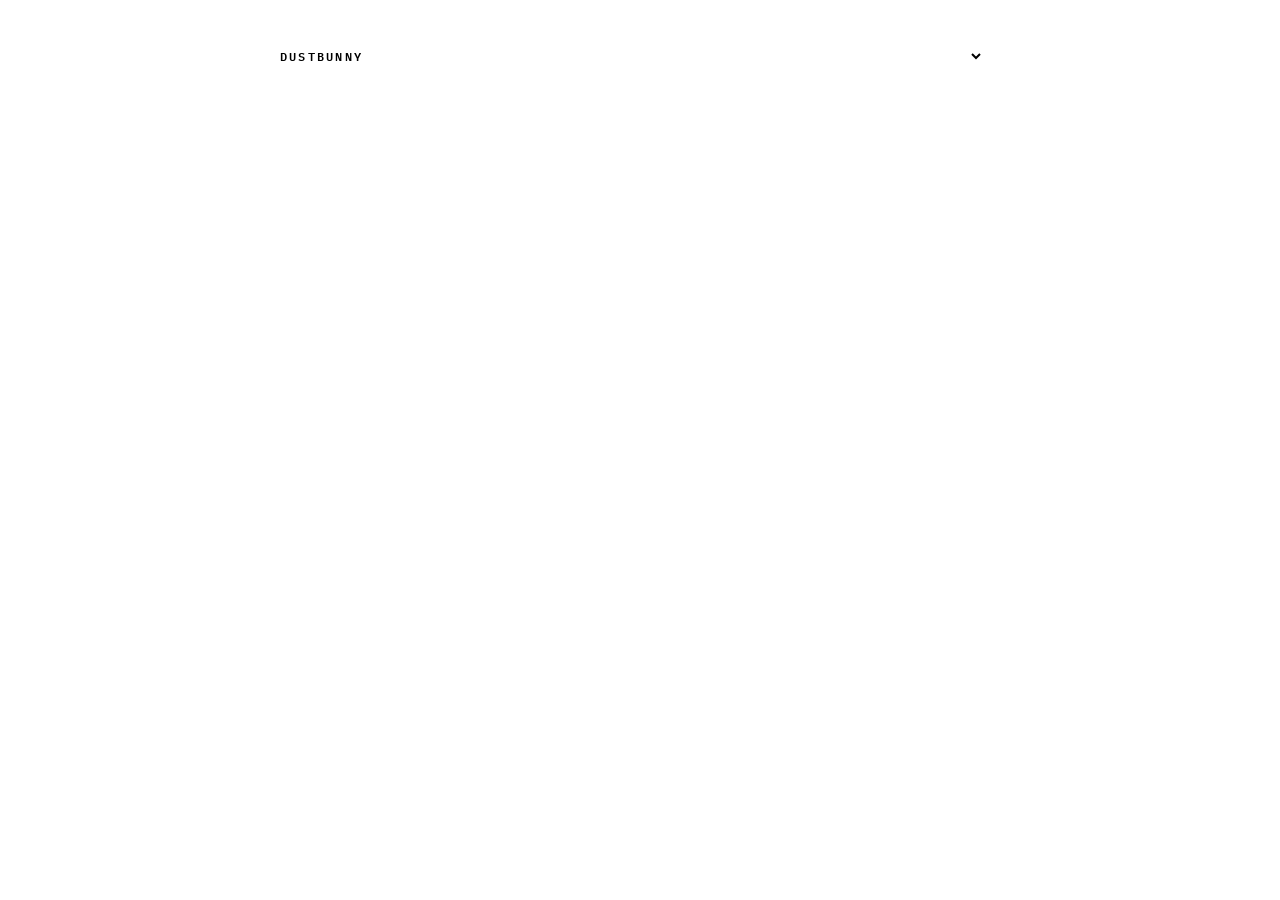
==== src/dustbunny/web/index.html @ a4452e58 "Make Dustbunny a runnable service: sources, web server, i18n, skins, image Sources - Docker: all con" ====
<!DOCTYPE html>
<html lang="en" data-theme="auto">
<head>
<meta charset="UTF-8">
<meta name="viewport" content="width=device-width, initial-scale=1">
<title>Dustbunny</title>
<link rel="icon" href="static/favicon.svg" type="image/svg+xml">
<link rel="stylesheet" href="static/fonts.css">
<!--skins-->
<link rel="stylesheet" href="static/app.css">
<!--boot-->
</head>
<body>
<div class="wrap">
  <header class="top">
    <div class="brand">Dust<span>bunny</span></div>
    <label class="lang">
      <span class="sr-only" data-i18n="ui.language"></span>
      <select id="lang" class="pill-select" data-i18n-label="ui.language"></select>
    </label>
    <div id="skin-picker" class="swatches" role="radiogroup" data-i18n-label="ui.skin"></div>
  </header>

  <main id="app" aria-live="polite"></main>

  <footer><span data-i18n="footer.readonly"></span> <span id="version" class="mono"></span></footer>
</div>
<script type="module" src="static/app.js"></script>
</body>
</html>
---- src/dustbunny/web/static/fonts.css ----
/* Fonts of the Feierabend design system, bundled locally (no requests to
   Google Fonts). The colours come from the skins (see skins/README.md). */
@font-face { font-family: "IBM Plex Mono"; font-weight: 400; font-display: swap; src: url("fonts/ibm-plex-mono-latin-400-normal.woff2") format("woff2"); }
@font-face { font-family: "IBM Plex Mono"; font-weight: 500; font-display: swap; src: url("fonts/ibm-plex-mono-latin-500-normal.woff2") format("woff2"); }
@font-face { font-family: "IBM Plex Mono"; font-weight: 600; font-display: swap; src: url("fonts/ibm-plex-mono-latin-600-normal.woff2") format("woff2"); }
@font-face { font-family: "Instrument Sans"; font-weight: 400; font-display: swap; src: url("fonts/instrument-sans-latin-400-normal.woff2") format("woff2"); }
@font-face { font-family: "Instrument Sans"; font-weight: 500; font-display: swap; src: url("fonts/instrument-sans-latin-500-normal.woff2") format("woff2"); }
@font-face { font-family: "Instrument Sans"; font-weight: 600; font-display: swap; src: url("fonts/instrument-sans-latin-600-normal.woff2") format("woff2"); }

:root {
  --mono: "IBM Plex Mono", ui-monospace, "SF Mono", Menlo, Consolas, monospace;
  --sans: "Instrument Sans", system-ui, -apple-system, "Segoe UI", sans-serif;
}
---- src/dustbunny/web/static/app.css ----
* { box-sizing: border-box; }
body {
  margin: 0;
  padding: clamp(16px,4vw,40px) clamp(14px,4vw,24px) 64px;
  background: var(--bg); color: var(--ink);
  font-family: var(--sans); font-size: 16px; line-height: 1.45;
}
.wrap { max-width: 720px; margin: 0 auto; }
:focus-visible { outline: 2px solid var(--dusk); outline-offset: 2px; border-radius: 6px; }
.mono { font-family: var(--mono); font-variant-numeric: tabular-nums; }
[hidden] { display: none !important; }

/* Header */
.top { display: flex; align-items: center; gap: 8px; flex-wrap: wrap; margin-bottom: clamp(18px,4vw,28px); }
.brand {
  font-family: var(--mono); font-weight: 600; font-size: .78rem;
  letter-spacing: .18em; text-transform: uppercase; margin-right: auto;
}
.brand span { color: var(--sun); }
.sr-only { position: absolute; width: 1px; height: 1px; padding: 0; margin: -1px; overflow: hidden; clip: rect(0 0 0 0); white-space: nowrap; border: 0; }
.pill-select {
  font-family: var(--mono); font-size: .72rem; color: var(--ink);
  background: var(--surface-2); border: 1px solid var(--line); border-radius: 999px;
  padding: 4px 10px; min-height: 32px; cursor: pointer;
}
/* skin picker: background top left, accent bottom right, split along the diagonal */
.swatches { display: inline-flex; gap: 6px; padding: 3px 4px; border: 1px solid var(--line); border-radius: 10px; background: var(--surface-2); }
.swatch {
  display: block; width: 26px; height: 26px; padding: 0; border-radius: 7px; cursor: pointer;
  border: 1px solid var(--line);
  background: linear-gradient(to top left, var(--sw-accent) 0 50%, var(--sw-bg) 50% 100%);
  box-shadow: inset 0 0 0 1px rgba(127,127,127,.15);
}
.swatch[aria-checked="true"] { outline: 2px solid var(--dusk); outline-offset: 2px; }

/* Lede: the one big number */
.lede { margin-bottom: 22px; }
.eyebrow {
  font-family: var(--mono); font-size: .7rem; letter-spacing: .16em;
  text-transform: uppercase; color: var(--muted); margin: 0 0 6px;
}
.hero {
  font-family: var(--mono); font-weight: 600; font-variant-numeric: tabular-nums;
  font-size: clamp(3rem,13vw,5rem); line-height: .95; letter-spacing: -.02em; margin: 0 0 10px;
}
.hero small { font-size: .42em; font-weight: 500; letter-spacing: 0; margin-left: .15em; }
.lede p { margin: 0; color: var(--muted); max-width: 56ch; }
.lede p b { color: var(--ink); font-weight: 600; }
.lede-actions { display: flex; flex-wrap: wrap; gap: 10px; align-items: center; margin-top: 18px; }

/* Buttons */
.chip {
  font-family: var(--mono); font-size: .78rem; color: var(--muted);
  background: none; border: 1px solid var(--line); border-radius: 999px;
  padding: 7px 12px; min-height: 34px; cursor: pointer; transition: all .15s ease;
}
.chip:hover { border-color: var(--dusk); color: var(--ink); }
.chip[aria-pressed="true"] { background: var(--dusk-soft); border-color: var(--dusk); color: var(--ink); }
.chip .n { opacity: .7; margin-left: 4px; }
.chip-main { background: var(--sun); border-color: var(--sun); color: var(--on-sun); font-weight: 500; }
.chip-main:hover { color: var(--on-sun); border-color: var(--sun); filter: brightness(1.05); }
.chip-main:disabled { opacity: .6; cursor: progress; }

/* Section */
section { margin-bottom: 28px; }
.card {
  background: var(--surface); border: 1px solid var(--line);
  border-radius: 18px; box-shadow: var(--shadow);
  padding: clamp(18px,4vw,28px); margin-bottom: 16px;
}

/* Storage rail - the signature element */
.rail-track { display: flex; height: 22px; border-radius: 999px; overflow: hidden; background: var(--surface-2); border: 1px solid var(--line); }
.rail-track span { min-width: 3px; }
.seg-active   { background: var(--dusk); }
.seg-stopped  { background: color-mix(in srgb, var(--dusk) 42%, var(--surface-2)); }
.seg-defined  { background: repeating-linear-gradient(115deg, color-mix(in srgb, var(--dusk) 42%, var(--surface-2)) 0 5px, var(--surface-2) 5px 10px); }
.seg-orphan   { background: var(--sun); }
.seg-ignored  { background: transparent; }
.legend { display: flex; flex-wrap: wrap; gap: 6px 16px; margin: 12px 0 0; padding: 0; list-style: none; }
.legend li { display: flex; align-items: center; gap: 6px; font-family: var(--mono); font-size: .62rem; letter-spacing: .1em; text-transform: uppercase; color: var(--muted); }
.legend .sw { width: 10px; height: 10px; border-radius: 3px; border: 1px solid var(--line); }
.legend .v { color: var(--ink); letter-spacing: 0; text-transform: none; font-size: .72rem; }

/* Stats grid: hairlines via gap */
.stats { display: grid; grid-template-columns: repeat(4,1fr); gap: 1px; background: var(--line); border: 1px solid var(--line); border-radius: 18px; overflow: hidden; margin: 0 0 16px; }
.stat { background: var(--surface); padding: 16px 14px; }
.stat dt { font-family: var(--mono); font-size: .65rem; letter-spacing: .12em; text-transform: uppercase; color: var(--muted); margin-bottom: 5px; }
.stat dd { margin: 0; font-family: var(--mono); font-variant-numeric: tabular-nums; font-size: 1.32rem; font-weight: 500; }
.stat dd.gold::before { content: ""; display: inline-block; width: 4px; height: .9em; margin-right: 8px; border-radius: 2px; background: var(--sun); vertical-align: -.05em; }

/* Hints */
.hints { display: grid; gap: 8px; margin-bottom: 22px; }
.hint {
  font-size: .88rem; background: var(--surface);
  border: 1px solid var(--line); border-left: 3px solid var(--sun);
  border-radius: 10px; padding: 11px 14px; color: var(--muted);
  overflow-wrap: anywhere;
}
.hint.alert { border-left-color: var(--alert); }
.hint b { color: var(--ink); font-weight: 600; }

/* Toolbar */
.toolbar { display: flex; flex-wrap: wrap; gap: 10px; align-items: center; margin-bottom: 14px; }
.search {
  flex: 1 1 100%;
  font-family: var(--mono); font-size: .9rem; color: var(--ink);
  background: var(--surface-2); border: 1px solid var(--line);
  border-radius: 12px; padding: 10px 14px; min-height: 44px;
}
.search::placeholder { color: var(--muted); }
.chips { display: flex; flex-wrap: wrap; gap: 8px; }

/* Folder list */
.list { background: var(--line); border: 1px solid var(--line); border-radius: 18px; overflow: hidden; display: grid; gap: 1px; box-shadow: var(--shadow); }
.row { background: var(--surface); }
.row > summary {
  list-style: none; cursor: pointer; display: grid;
  grid-template-columns: 14px 1fr auto 14px; gap: 12px; align-items: center;
  padding: 14px clamp(14px,3vw,20px); min-height: 56px;
}
.row > summary::-webkit-details-marker { display: none; }
.row > summary:hover .name { color: var(--dusk); }
.row .chev { color: var(--muted); transition: transform .15s ease; }
.row[open] .chev { transform: rotate(90deg); }
.name { font-family: var(--mono); font-weight: 500; font-size: .95rem; overflow-wrap: anywhere; }
.meta { font-size: .82rem; color: var(--muted); margin-top: 2px; }
.size { font-family: var(--mono); font-variant-numeric: tabular-nums; font-size: .9rem; text-align: right; white-space: nowrap; }
.row[data-cat="orphan"] .size { font-weight: 600; }
.row[data-cat="ignored"] .name, .row[data-cat="ignored"] .size { color: var(--muted); }

/* Category dot */
.dot { width: 12px; height: 12px; border-radius: 50%; border: 1.5px solid var(--line); }
.dot.active  { background: var(--dusk); border-color: var(--dusk); }
.dot.stopped { background: color-mix(in srgb, var(--dusk) 42%, var(--surface-2)); border-color: var(--dusk); }
.dot.defined-only { background: repeating-linear-gradient(115deg, var(--dusk) 0 2px, transparent 2px 4px); border-color: var(--dusk); }
.dot.orphan  { background: var(--sun); border-color: var(--sun); }
.dot.ignored { background: transparent; border-style: dashed; border-color: var(--muted); }

/* Row detail */
.detail { padding: 0 clamp(14px,3vw,20px) 18px calc(clamp(14px,3vw,20px) + 26px); font-size: .9rem; }
.detail .path { font-family: var(--mono); font-size: .8rem; background: var(--surface-2); border: 1px solid var(--line); border-radius: 12px; padding: 8px 12px; overflow-wrap: anywhere; margin: 0 0 14px; }
.detail h4 { font-family: var(--mono); font-size: .62rem; letter-spacing: .1em; text-transform: uppercase; color: var(--muted); font-weight: 400; margin: 14px 0 6px; }
.detail ul { margin: 0; padding: 0; list-style: none; }
.reasons li { padding: 2px 0; }
.refs li { display: grid; grid-template-columns: auto 1fr; gap: 2px 10px; padding: 8px 0; border-top: 1px solid var(--line); }
.refs li:first-child { border-top: 0; padding-top: 0; }
.refs .who { font-family: var(--mono); font-size: .82rem; font-weight: 500; }
.refs .what { font-family: var(--mono); font-size: .62rem; letter-spacing: .1em; text-transform: uppercase; color: var(--muted); align-self: center; }
.refs .where { grid-column: 1 / -1; font-family: var(--mono); font-size: .76rem; color: var(--muted); overflow-wrap: anywhere; }
.facts { display: flex; flex-wrap: wrap; gap: 4px 18px; font-family: var(--mono); font-size: .76rem; color: var(--muted); }
.facts b { color: var(--ink); font-weight: 500; }
.detail .actions { margin-top: 16px; }
.hint.loading { border-left-color: var(--dusk); }
.empty { background: var(--surface); padding: 28px 20px; text-align: center; color: var(--muted); }

footer { border-top: 1px solid var(--line); padding-top: 18px; margin-top: 32px; color: var(--muted); font-size: .82rem; }
footer .mono { font-size: .72rem; }

@media (max-width: 560px) {
  .stats { grid-template-columns: repeat(2,1fr); }
  .row > summary { grid-template-columns: 12px 1fr auto; }
  .row .chev { display: none; }
  .detail { padding-left: clamp(14px,3vw,20px); }
}
@media (prefers-reduced-motion: reduce) { * { transition: none !important; } }
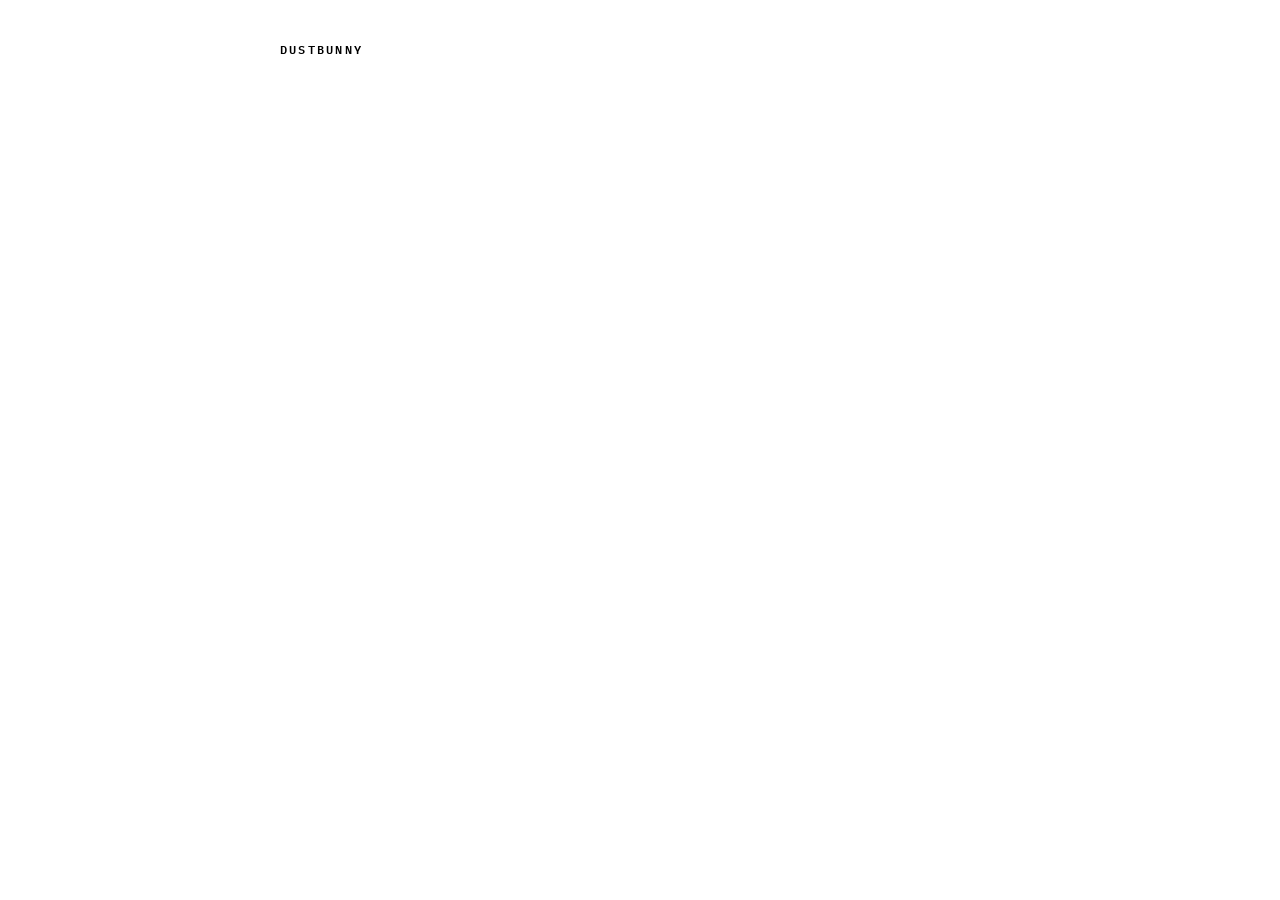
==== commit 0d5522d2: "Fix review findings: no false orphans, safe state, Portainer-ready compose Found by an independent r" ====
--- a/src/dustbunny/web/index.html
+++ b/src/dustbunny/web/index.html
@@ -21,7 +21,8 @@
     <div id="skin-picker" class="swatches" role="radiogroup" data-i18n-label="ui.skin"></div>
   </header>
 
-  <main id="app" aria-live="polite"></main>
+  <main id="app"></main>
+  <p id="live" class="sr-only" aria-live="polite"></p>
 
   <footer><span data-i18n="footer.readonly"></span> <span id="version" class="mono"></span></footer>
 </div>
--- a/src/dustbunny/web/static/app.css
+++ b/src/dustbunny/web/static/app.css
@@ -26,7 +26,7 @@
 /* skin picker: background top left, accent bottom right, split along the diagonal */
 .swatches { display: inline-flex; gap: 6px; padding: 3px 4px; border: 1px solid var(--line); border-radius: 10px; background: var(--surface-2); }
 .swatch {
-  display: block; width: 26px; height: 26px; padding: 0; border-radius: 7px; cursor: pointer;
+  display: block; width: 30px; height: 30px; padding: 0; border-radius: 8px; cursor: pointer;
   border: 1px solid var(--line);
   background: linear-gradient(to top left, var(--sw-accent) 0 50%, var(--sw-bg) 50% 100%);
   box-shadow: inset 0 0 0 1px rgba(127,127,127,.15);
@@ -123,8 +123,8 @@
 .row > summary:hover .name { color: var(--dusk); }
 .row .chev { color: var(--muted); transition: transform .15s ease; }
 .row[open] .chev { transform: rotate(90deg); }
-.name { font-family: var(--mono); font-weight: 500; font-size: .95rem; overflow-wrap: anywhere; }
-.meta { font-size: .82rem; color: var(--muted); margin-top: 2px; }
+.name { display: block; font-family: var(--mono); font-weight: 500; font-size: .95rem; overflow-wrap: anywhere; }
+.meta { display: block; font-size: .82rem; color: var(--muted); margin-top: 2px; }
 .size { font-family: var(--mono); font-variant-numeric: tabular-nums; font-size: .9rem; text-align: right; white-space: nowrap; }
 .row[data-cat="orphan"] .size { font-weight: 600; }
 .row[data-cat="ignored"] .name, .row[data-cat="ignored"] .size { color: var(--muted); }
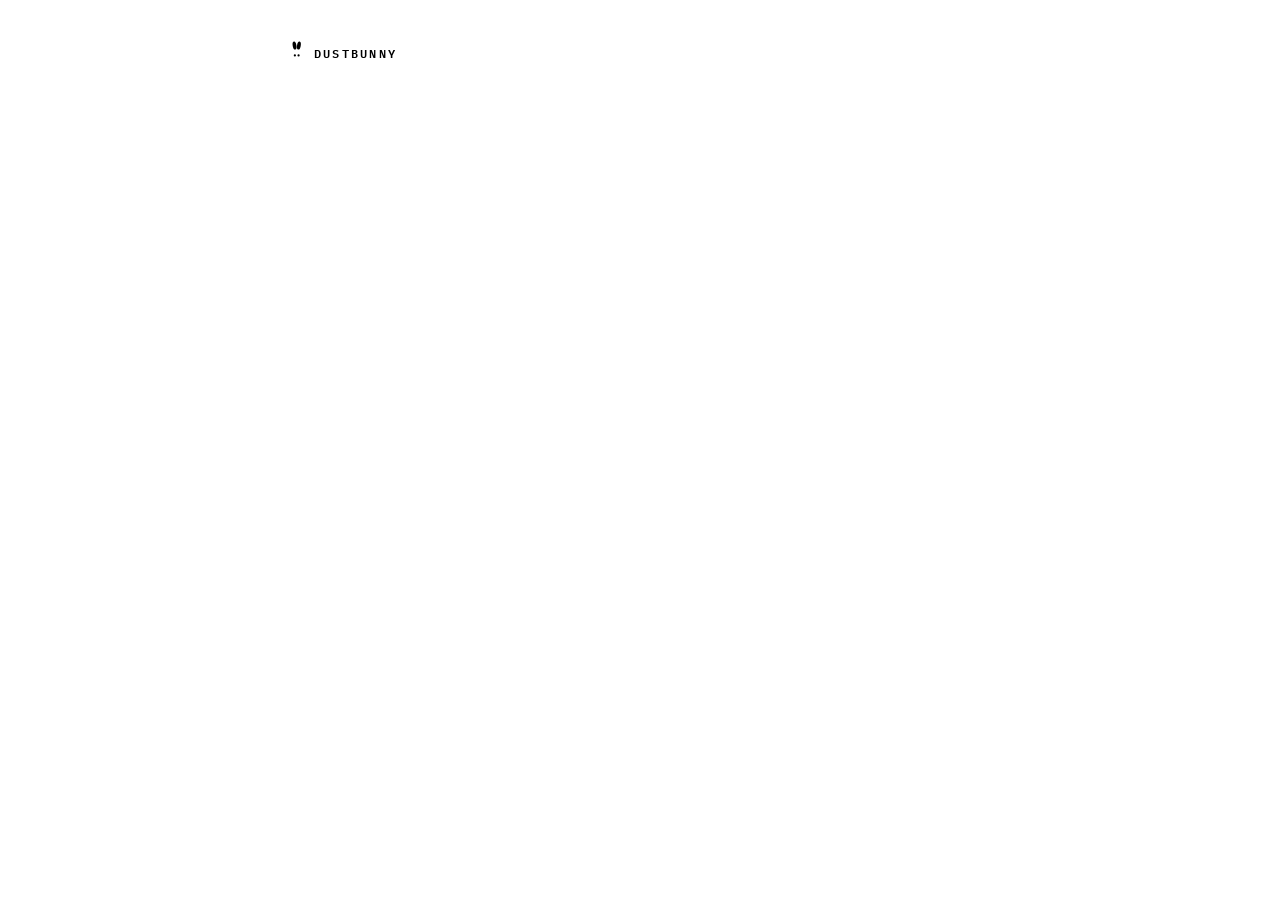
==== commit 289c21a3: "0.3.0: logo, size of each container's path in the folder details - Logo "folder with bunny ears" as " ====
--- a/src/dustbunny/web/index.html
+++ b/src/dustbunny/web/index.html
@@ -13,7 +13,7 @@
 <body>
 <div class="wrap">
   <header class="top">
-    <div class="brand">Dust<span>bunny</span></div>
+    <div class="brand"><svg class="logo" viewBox="8 4 84 84" aria-hidden="true"><g class="s"><ellipse cx="55" cy="22" rx="6" ry="13" transform="rotate(-10 55 22)"/><ellipse cx="69" cy="22" rx="6" ry="13" transform="rotate(10 69 22)"/><circle cx="56" cy="54" r="3.6"/><circle cx="68" cy="54" r="3.6"/></g><path class="f" d="M14 30a6 6 0 0 1 6-6h17l8 10h35a6 6 0 0 1 6 6v34a6 6 0 0 1-6 6H20a6 6 0 0 1-6-6Z"/></svg><span>Dust<em>bunny</em></span></div>
     <label class="lang">
       <span class="sr-only" data-i18n="ui.language"></span>
       <select id="lang" class="pill-select" data-i18n-label="ui.language"></select>
--- a/src/dustbunny/web/static/app.css
+++ b/src/dustbunny/web/static/app.css
@@ -13,10 +13,14 @@
 /* Header */
 .top { display: flex; align-items: center; gap: 8px; flex-wrap: wrap; margin-bottom: clamp(18px,4vw,28px); }
 .brand {
+  display: flex; align-items: center; gap: 8px;
   font-family: var(--mono); font-weight: 600; font-size: .78rem;
   letter-spacing: .18em; text-transform: uppercase; margin-right: auto;
 }
-.brand span { color: var(--sun); }
+.brand em { color: var(--sun); font-style: normal; }
+.brand .logo { width: 26px; height: 26px; flex: none; }
+.logo .s { fill: var(--sun); }
+.logo .f { fill: none; stroke: var(--dusk); stroke-width: 6.5; stroke-linejoin: round; }
 .sr-only { position: absolute; width: 1px; height: 1px; padding: 0; margin: -1px; overflow: hidden; clip: rect(0 0 0 0); white-space: nowrap; border: 0; }
 .pill-select {
   font-family: var(--mono); font-size: .72rem; color: var(--ink);
@@ -110,6 +114,9 @@
 }
 .search::placeholder { color: var(--muted); }
 .chips { display: flex; flex-wrap: wrap; gap: 8px; }
+.sorting { display: flex; gap: 8px; align-items: center; margin-left: auto; }
+.sorting .pill-select { min-height: 34px; font-size: .78rem; }
+@media (max-width: 560px) { .sorting { margin-left: 0; } }
 
 /* Folder list */
 .list { background: var(--line); border: 1px solid var(--line); border-radius: 18px; overflow: hidden; display: grid; gap: 1px; box-shadow: var(--shadow); }
@@ -143,10 +150,11 @@
 .detail h4 { font-family: var(--mono); font-size: .62rem; letter-spacing: .1em; text-transform: uppercase; color: var(--muted); font-weight: 400; margin: 14px 0 6px; }
 .detail ul { margin: 0; padding: 0; list-style: none; }
 .reasons li { padding: 2px 0; }
-.refs li { display: grid; grid-template-columns: auto 1fr; gap: 2px 10px; padding: 8px 0; border-top: 1px solid var(--line); }
+.refs li { display: grid; grid-template-columns: auto 1fr auto; gap: 2px 10px; padding: 8px 0; border-top: 1px solid var(--line); }
 .refs li:first-child { border-top: 0; padding-top: 0; }
 .refs .who { font-family: var(--mono); font-size: .82rem; font-weight: 500; }
 .refs .what { font-family: var(--mono); font-size: .62rem; letter-spacing: .1em; text-transform: uppercase; color: var(--muted); align-self: center; }
+.refs .size { font-family: var(--mono); font-size: .76rem; font-variant-numeric: tabular-nums; white-space: nowrap; align-self: center; }
 .refs .where { grid-column: 1 / -1; font-family: var(--mono); font-size: .76rem; color: var(--muted); overflow-wrap: anywhere; }
 .facts { display: flex; flex-wrap: wrap; gap: 4px 18px; font-family: var(--mono); font-size: .76rem; color: var(--muted); }
 .facts b { color: var(--ink); font-weight: 500; }
